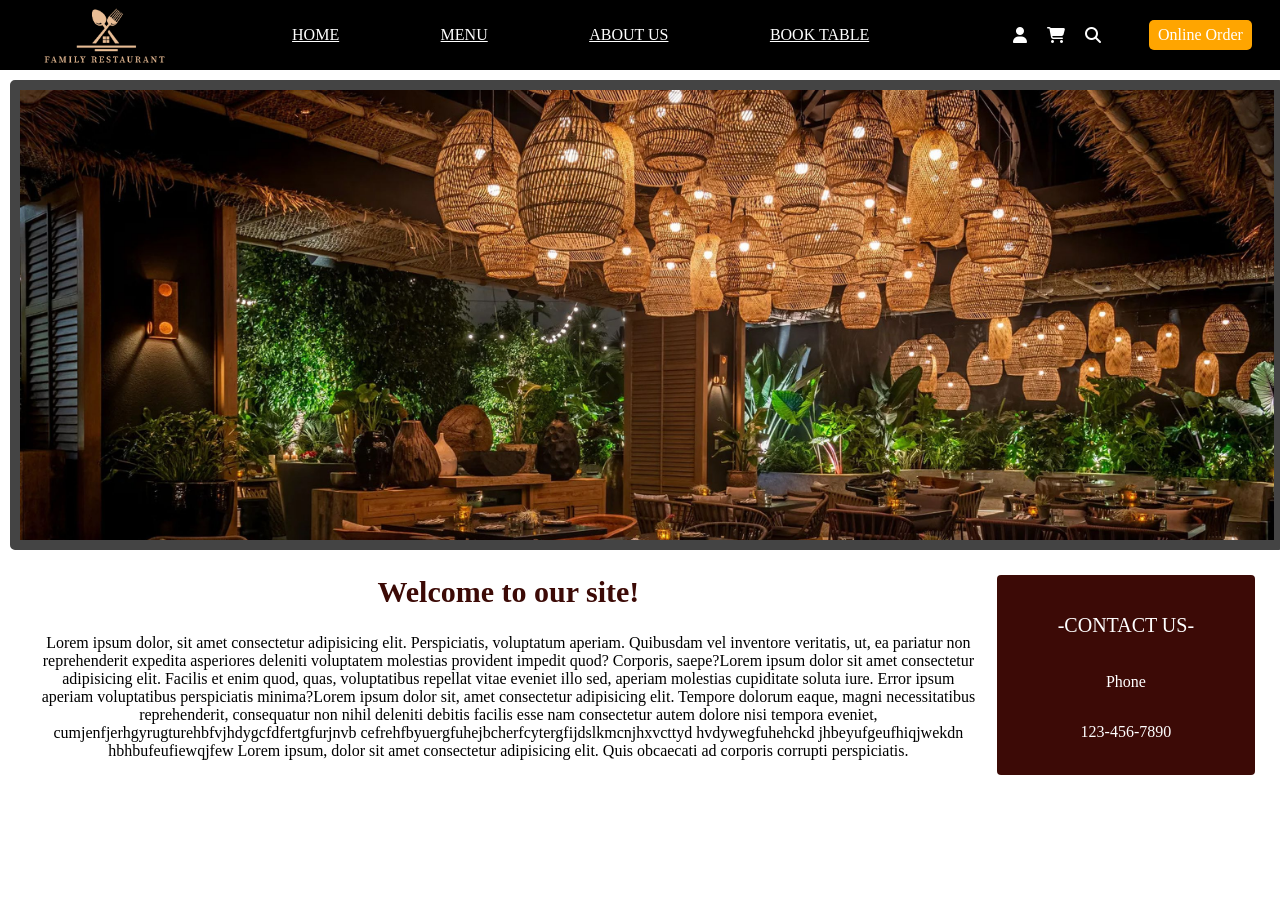
==== about.html @ db10ee6b "Added restaurant website project" ====
<!DOCTYPE html>
<html lang="en">
<head>
    <link rel="icon" type="image/x-icon" href="browsrelogo.png">
    <meta charset="UTF-8">
    <meta name="viewport" content="width=device-width, initial-scale=1.0">
    <link rel="stylesheet" href="about.css">
    <link rel="stylesheet" href="https://cdnjs.cloudflare.com/ajax/libs/font-awesome/6.5.1/css/all.min.css">
    <title>About Us</title>
</head>
<body>
    <header>
        <div class="nav-bar">
           <div class="logo-container"></div>
           <div class="nav-details">
              <a href="index.html">HOME</a>
              <a target="_blank" href="menu.html">MENU</a>
              <a target="_blank" href="about.html">ABOUT US</a>
              <a target="_blank" href="tablebooking.html">BOOK TABLE</a>
           </div>
           <div class="nav-icons">
                <i class="fa-solid fa-user"></i>
                <i class="fa-solid fa-cart-shopping"></i>
                <i class="fa-solid fa-magnifying-glass"></i>
           </div>
           <div class="nav-order">
                <p>Online Order</p>
           </div>
        </div>   
    </header>



    <div class="hero-section">
        <div class="hero-image">

        </div>

        <div class="about-section">
            <div class="info">
                <div class="heading">
                    <h2>Welcome to our site!</h2>
                </div>
                <div class="para-detail">
                    <p>Lorem ipsum dolor, sit amet consectetur adipisicing elit. Perspiciatis, voluptatum aperiam. Quibusdam vel inventore veritatis, ut, ea pariatur non reprehenderit expedita asperiores deleniti voluptatem molestias provident impedit quod? Corporis, saepe?Lorem ipsum dolor sit amet consectetur adipisicing elit. Facilis et enim quod, quas, voluptatibus repellat vitae eveniet illo sed, aperiam molestias cupiditate soluta iure. Error ipsum aperiam voluptatibus perspiciatis minima?Lorem ipsum dolor sit, amet consectetur adipisicing elit. Tempore dolorum eaque, magni necessitatibus reprehenderit, consequatur non nihil deleniti debitis facilis esse nam consectetur autem dolore nisi tempora eveniet, cumjenfjerhgyrugturehbfvjhdygcfdfertgfurjnvb cefrehfbyuergfuhejbcherfcytergfijdslkmcnjhxvcttyd  hvdywegfuhehckd jhbeyufgeufhiqjwekdn hbhbufeufiewqjfew Lorem ipsum, dolor sit amet consectetur adipisicing elit. Quis obcaecati ad corporis corrupti perspiciatis. </p>
                </div>
            </div>
            <div class="contact-details">
                <div class="con-heading">
                    <div class="hr-part">
                        <p> - </p>
                        <p>CONTACT US</p>
                        <p> - </p>
                    </div> 
                </div>

                <div class="ph-detail">
                    <p>Phone</p>
                    <p class="number">123-456-7890</p>
                </div>
            </div>
        </div>

        
        
    </div>
</body>
</html>
---- about.css ----
body{
    margin: 0;
    padding: 0;
    box-sizing: border-box;
}
.nav-bar{
    height: 70px;
    width: 100%;
    background-color: black;
    display: flex;
    align-items: center;
    justify-content: space-evenly;
}
.logo-container{
    background-image: url('logos/logo.png');
    background-size: cover;
    height: 70px;
    width: 140px;
}
.nav-details{
    color: white;
    width: 60%;
    display: flex;
    justify-content: space-evenly;
    gap:6px;
}
.nav-details a{
    color: white;
}
.nav-details a:hover{
    cursor:pointer;
    border: 1px solid white;
    padding:2px;
    border-radius: 4px;
}
.nav-icons{
    color: white;
    display: flex;
    justify-content: space-evenly;
    width: 10%;  
}
.nav-icons i:hover{
    cursor: pointer;
    color:chocolate;
}
.nav-order{
    color: white;
    background-color: orange;
    height: 30px;
    width: 8%;
    border-radius: 5px;
}
.nav-order p{
    text-align: center;
    line-height: 30px;
    margin: 0;
}
.nav-order:hover{
    cursor:pointer;
    color: chocolate;
}


/**Hero Section**/
.hero-section{
    height: 500px;
    width: 100%;
    padding: 10px;

}
.hero-image{
    height: 450px;
    width: 98%;
    background-image: url("heroimages/aboutPage.jpg");
    background-size: cover;
    border-radius: 5px;
    border-bottom: 40px;
    border: 10px solid rgb(68, 68, 68);
    
}

/** Contact Box **/
.about-section{
    display: flex;
    justify-content:space-between;
    align-items: center;
    gap: 15px;
}

.info{
    height: 250px;
    width: 1100px;
    margin-left: 25px;
    
}

.heading h2{
    color: rgb(60, 10, 6);
    font-size: 30px;
    text-align: center;
}
.hr-part{
    display: flex;
    flex-direction: row;
    justify-content: center;
    align-items: center;
}
.para-detail{
    text-align: center;
}
.contact-details{
    height: 200px;
    width: 300px;
    background-color:rgb(60, 10, 6);
    margin-right: 35px;
    border-radius: 4px;
    display: flex;
    flex-direction: column;
    justify-content: center;
    align-items: center;
}
.con-heading{
    color: white;
    text-align: center;
    font-size: 20px;
}
.ph-detail{
    display: flex;
    flex-direction: column;
    justify-content: center;
    align-items: center;
}
.ph-detail p{
    color: white;
}
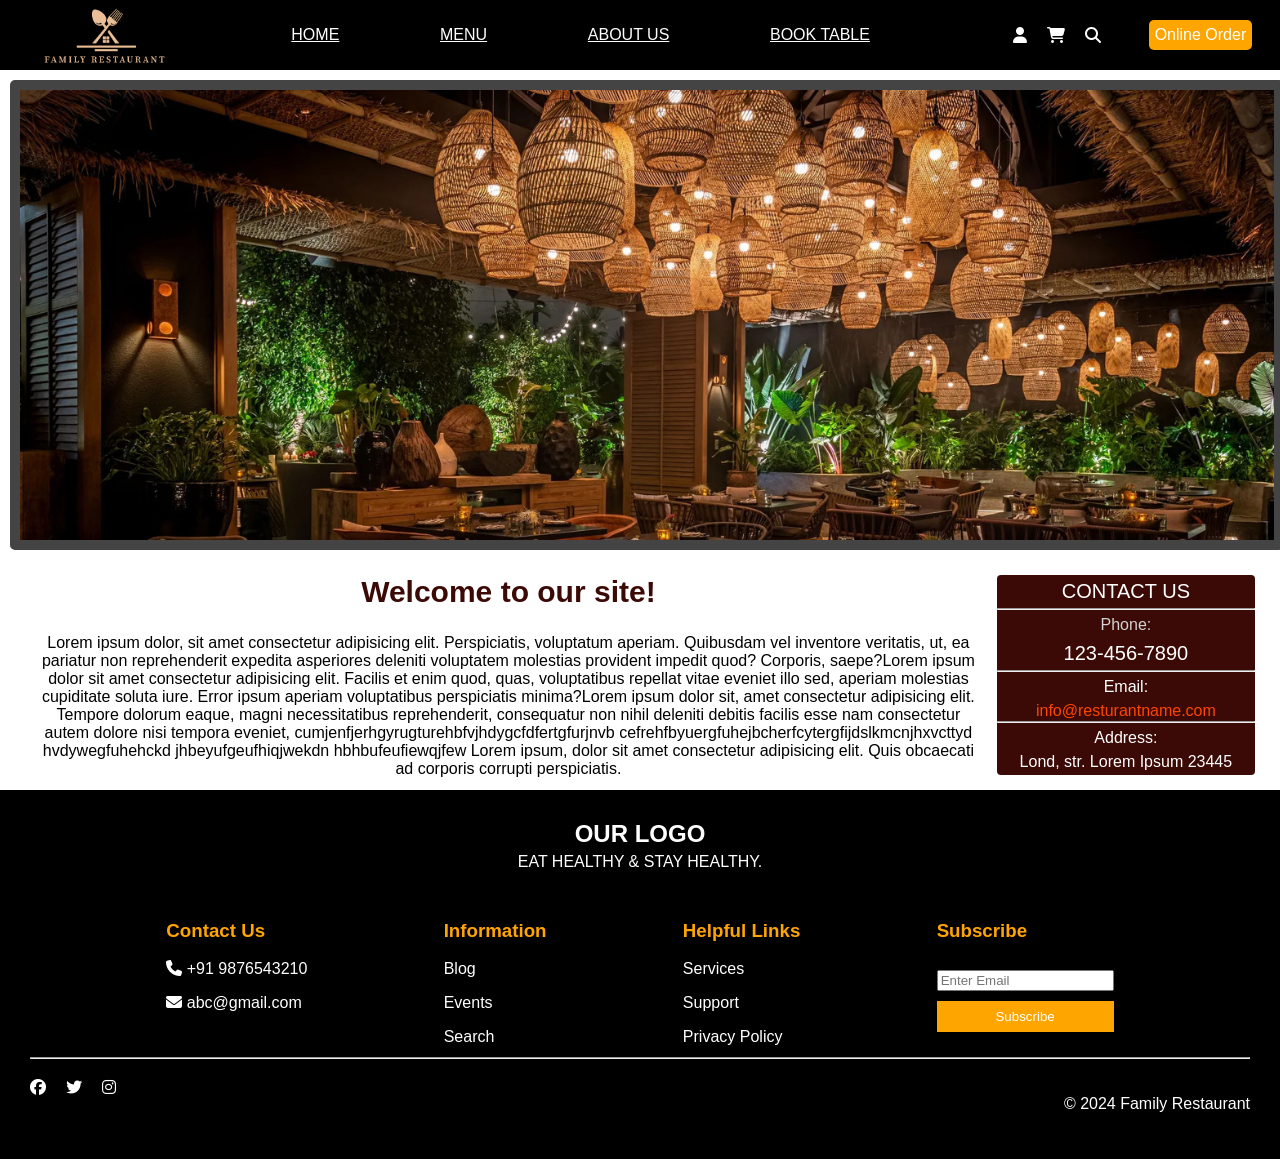
==== commit 9cd68cb6: "Modified the UI" ====
--- a/about.html
+++ b/about.html
@@ -47,22 +47,100 @@
             </div>
             <div class="contact-details">
                 <div class="con-heading">
-                    <div class="hr-part">
-                        <p> - </p>
-                        <p>CONTACT US</p>
-                        <p> - </p>
-                    </div> 
+                    <p>CONTACT US</p>
+                </div>
+                <hr>
+
+                <div class="phone-details">
+                    <div class="phone">
+                        <p>Phone:</p>
+                    </div>
+                    <div class="ph-no">
+                        <p>123-456-7890</p>
+                    </div>
+                </div>
+                <hr>
+
+                <div class="em-details">
+                    <div clas="email">
+                        <p>Email:</p>
+                    </div>
+                    <div class="email-der">
+                        <p>info@resturantname.com</p>
+                    </div>
+                </div>
+                <hr>
+
+                <div class="add-details">
+                    <div class="add">
+                        <p>Address:</p>
+                    </div>
+                    <div class="address">
+                        <p>Lond, str. Lorem Ipsum 23445</p>
+                    </div>
+
                 </div>
 
-                <div class="ph-detail">
-                    <p>Phone</p>
-                    <p class="number">123-456-7890</p>
-                </div>
             </div>
         </div>
 
         
         
     </div>
+
+    <!-- FOOTER -->
+
+<footer>
+
+<div class="footer-logo">
+<h2>OUR LOGO</h2>
+<p>EAT HEALTHY & STAY HEALTHY.</p>
+</div>
+
+<div class="footer-details">
+
+<div>
+<h3>Contact Us</h3>
+<p><i class="fa-solid fa-phone"></i> +91 9876543210</p>
+<p><i class="fa-solid fa-envelope"></i> abc@gmail.com</p>
+</div>
+
+<div>
+<h3>Information</h3>
+<p>Blog</p>
+<p>Events</p>
+<p>Search</p>
+</div>
+
+<div>
+<h3>Helpful Links</h3>
+<p>Services</p>
+<p>Support</p>
+<p>Privacy Policy</p>
+</div>
+
+<div class="subscribe">
+<h3>Subscribe</h3>
+<input type="text" placeholder="Enter Email">
+<button class="butsub">Subscribe</button>
+</div>
+
+</div>
+
+<hr>
+
+<div class="footer-end">
+
+<div class="icons">
+<i class="fa-brands fa-facebook"></i>
+<i class="fa-brands fa-twitter"></i>
+<i class="fa-brands fa-instagram"></i>
+</div>
+
+<p>© 2024 Family Restaurant</p>
+
+</div>
+
+</footer>
 </body>
 </html>
--- a/about.css
+++ b/about.css
@@ -2,6 +2,7 @@
     margin: 0;
     padding: 0;
     box-sizing: border-box;
+    font-family:Arial, Helvetica, sans-serif;
 }
 .nav-bar{
     height: 70px;
@@ -114,22 +115,110 @@
     background-color:rgb(60, 10, 6);
     margin-right: 35px;
     border-radius: 4px;
+    
+    
+}
+.con-heading{
+    color: white;
+    text-align: center;
+    font-size: 20px;
+    margin-top: -15px;
+}
+hr{
+    margin-top: -15px;
+}
+
+.phone-details{
+    color: white;
+    text-align: center;
+    margin-top: -10px;
+}
+.phone{
+    font-weight: lighter;
+    color: rgb(212, 210, 210);
+}
+.ph-no{
+    font-size: 20px;
+    margin-top: -12px;
+}
+
+.em-details{
+    color: white;
+    text-align: center;
+    margin-top: -10px;
+}
+.email-der{
+    margin-top: -10px;
+    color: orangered;
+}
+.add-details{
+    color: white;
+    text-align: center;
+    margin-top: -10px;
+}
+.address{
+    margin-top: -10px;
+}
+
+
+/* FOOTER */
+
+footer{
+    margin-top: 200px;
+background:black;
+color:white;
+padding:30px;
+}
+
+.footer-details{
+display:flex;
+justify-content:space-evenly;
+flex-wrap:wrap;
+margin-top:30px;
+margin-bottom: 10px;
+}
+
+footer h3{
+color:orange;
+}
+
+.subscribe{
+display:flex;
+flex-direction:column;
+gap:10px;
+}
+
+.butsub{
+background:orange;
+border:none;
+padding:8px;
+color:white;
+}
+
+.footer-end{
+display:flex;
+justify-content:space-between;
+margin-top:20px;
+flex-wrap:wrap;
+}
+
+.icons{
+display:flex;
+gap:20px;
+}
+
+.footer-logo{
     display: flex;
     flex-direction: column;
-    justify-content: center;
-    align-items: center;
-}
-.con-heading{
-    color: white;
-    text-align: center;
-    font-size: 20px;
-}
-.ph-detail{
-    display: flex;
-    flex-direction: column;
-    justify-content: center;
-    align-items: center;
-}
-.ph-detail p{
-    color: white;
-}
+    justify-content: center; 
+    align-items: center;      
+    text-align: center;
+}
+
+.footer-logo h2{
+    margin: 0;
+}
+
+.footer-logo p{
+    margin: 5px 0 0;
+}
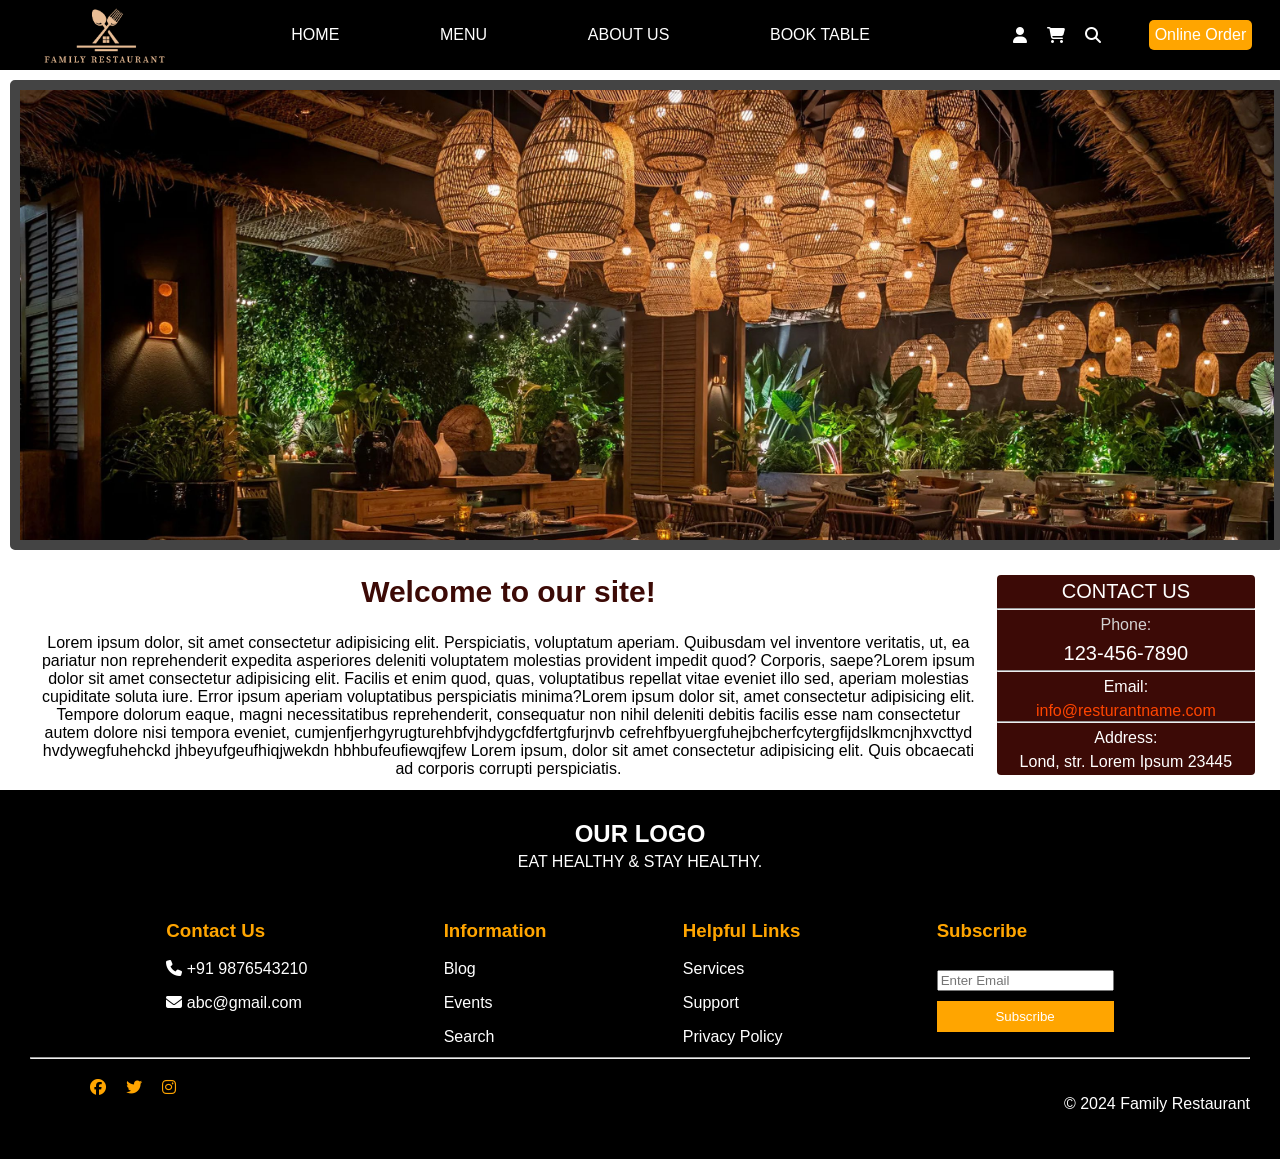
==== commit 676ba796: "Upgraded website UI" ====
--- a/about.html
+++ b/about.html
@@ -1,6 +1,10 @@
 <!DOCTYPE html>
 <html lang="en">
 <head>
+    <link rel="preconnect" href="https://fonts.googleapis.com">
+<link rel="preconnect" href="https://fonts.gstatic.com" crossorigin>
+<link href="https://fonts.googleapis.com/css2?
+family=Poppins:wght@300;400;500;600;700&display=swap" rel="stylesheet">
     <link rel="icon" type="image/x-icon" href="browsrelogo.png">
     <meta charset="UTF-8">
     <meta name="viewport" content="width=device-width, initial-scale=1.0">
@@ -14,9 +18,9 @@
            <div class="logo-container"></div>
            <div class="nav-details">
               <a href="index.html">HOME</a>
-              <a target="_blank" href="menu.html">MENU</a>
-              <a target="_blank" href="about.html">ABOUT US</a>
-              <a target="_blank" href="tablebooking.html">BOOK TABLE</a>
+              <a  href="menu.html">MENU</a>
+              <a  href="about.html">ABOUT US</a>
+              <a  href="tablebooking.html">BOOK TABLE</a>
            </div>
            <div class="nav-icons">
                 <i class="fa-solid fa-user"></i>
@@ -143,4 +147,7 @@
 
 </footer>
 </body>
-</html>+</html>
+
+
+          
--- a/about.css
+++ b/about.css
@@ -27,6 +27,7 @@
 }
 .nav-details a{
     color: white;
+    text-decoration: none;
 }
 .nav-details a:hover{
     cursor:pointer;
@@ -203,8 +204,10 @@
 }
 
 .icons{
+margin-left: 60px;
 display:flex;
 gap:20px;
+color: orange;
 }
 
 .footer-logo{
